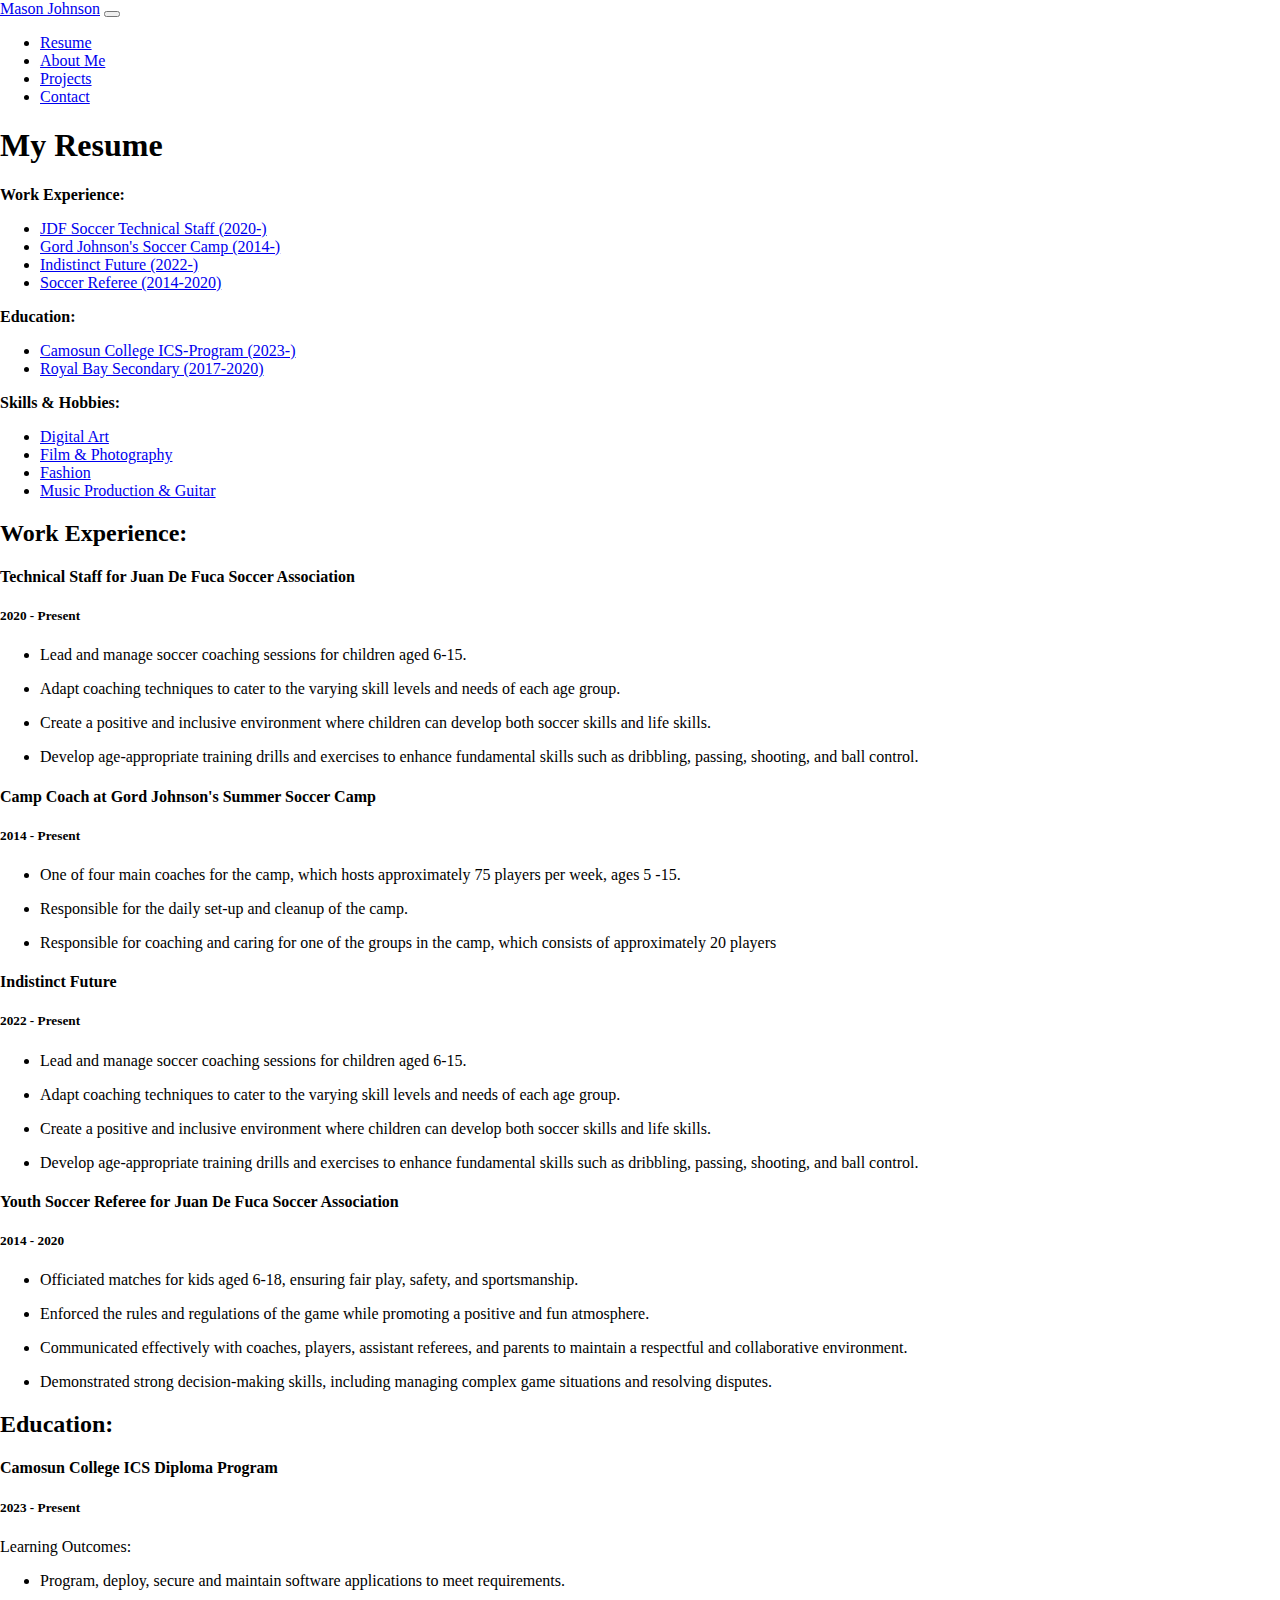
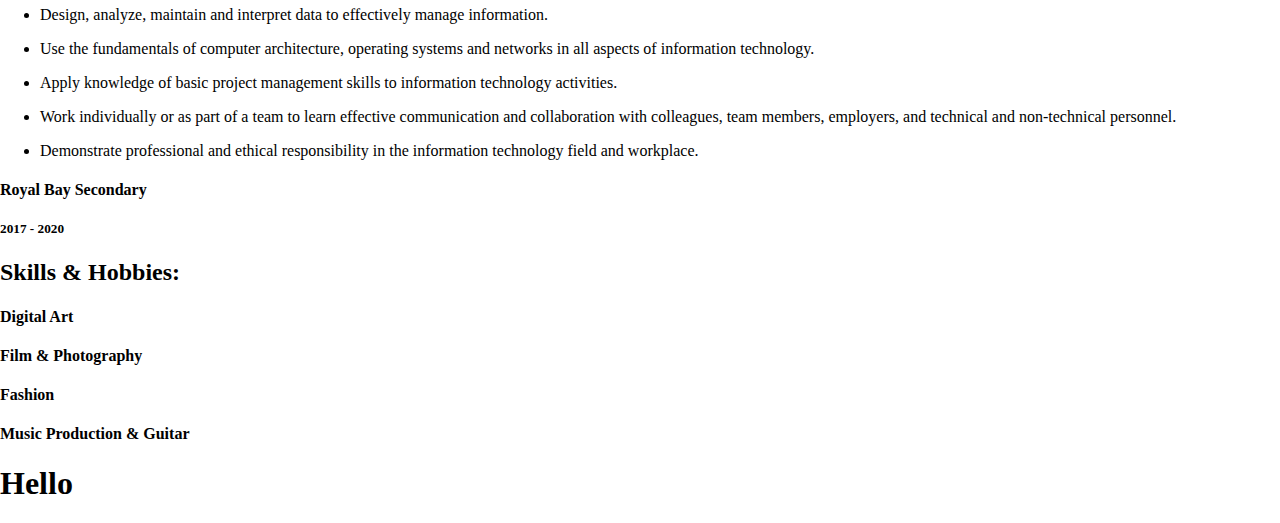
==== index.html @ dc1682ff "Initial commit" ====
<!DOCTYPE html>
<html lang="en">
<head>
    <meta charset="UTF-8">
    <meta name="viewport" content="width=device-width, initial-scale=1.0">
    <title>Mason Johnson - Online Portfolio</title>
    <link href="https://cdn.jsdelivr.net/npm/bootstrap@5.3.2/dist/css/bootstrap.min.css" rel="stylesheet" integrity="sha384-T3c6CoIi6uLrA9TneNEoa7RxnatzjcDSCmG1MXxSR1GAsXEV/Dwwykc2MPK8M2HN" crossorigin="anonymous">
    <link href="https://fonts.googleapis.com/css2?family=Material+Symbols+Outlined" rel="stylesheet">
    <link href="css/styles.css" rel="stylesheet">
</head>
<body class="">
    <!-- Navbar -->
    <nav class="navbar navbar-expand-md navbar-dark bg-dark fixed-top shadow-sm">
        <div class="container-fluid mx-md-5">
            <a class="navbar-brand" href="#">Mason Johnson</a>

            <button class="navbar-toggler" type="button" data-bs-toggle="collapse" data-bs-target="#navmenu">
                <span class="navbar-toggler-icon"></span>
            </button>

            <div class="collapse navbar-collapse" id="navmenu">
                <ul class="navbar-nav ms-auto">
                    <li class="nav-item">
                        <a href="#" class="nav-link active" >Resume</a>
                    </li>
                    <li class="nav-item">
                        <a href="./pages/aboutme.html" class="nav-link">About Me</a>
                    </li>
                    <li class="nav-item">
                        <a href="#" class="nav-link">Projects</a>
                    </li>
                    <li class="nav-item">
                        <a href="#" class="nav-link">Contact</a>
                    </li>
                </ul>
            </div>
        </div>
    </nav>

    <!-- Hero -->
    <section class="container-fluid bg-dark text-light py-5 text-center">
        <div class="d-flex justify-content-center align-items-center py-5">
            <h1 class="py-5 my-5">My Resume</h1>
        </div>
    </section>


    <!-- Resume Wiki Area -->
    <section class="container-fluid mt-2">
        <div class="row">

            <!-- Sidebar -->
            <div class="col-md-3 d-none d-md-block p-0 border-end">
                <nav class="mx-2 py-5 ps-5 sticky-top" id="resume-nav">

                    <!-- Work experience -->
                    <label class="mx-2 my-2 fs-5" for="#work-exp"><strong>Work Experience:</strong></label>
                    
                    <ul class="nav list-unstyled mx-3" id="work-exp">
                        <li class="nav-item">
                            <a href="#work-jdf-tech" class="nav-link active" aria-current="true" >JDF Soccer Technical Staff (2020-)</a>
                        </li>
                        <li class="nav-item">
                            <a href="#work-gordy-j" class="nav-link">Gord Johnson's Soccer Camp (2014-)</a>
                        </li>
                        <li class="nav-item">
                            <a href="#work-indistinct" class="nav-link">Indistinct Future (2022-)</a>
                        </li>
                        <li class="nav-item">
                            <a href="#work-ref" class="nav-link">Soccer Referee (2014-2020)</a>
                        </li>
                    </ul>

                    <!-- Schooling navs -->
                    <label class="mx-2 my-2 fs-5" for="#school"><strong>Education:</strong></label>
                    <ul class="nav list-unstyled mx-3 flex-column" id="school">
                        <li class="nav-item">
                            <a href="#school-camosun" class="nav-link" >Camosun College ICS-Program (2023-)</a>
                        </li>
                        <li class="nav-item">
                            <a href="#school-rbss" class="nav-link">Royal Bay Secondary (2017-2020)</a>
                        </li>
                    </ul>

                    <!-- Skills & Hobbies navs -->
                    <label class="mx-2 my-2 fs-5" for="#skills"><strong>Skills & Hobbies:</strong></label>
                    <ul class="nav list-unstyled mx-3 flex-column" id="skills">
                        <li class="nav-item">
                            <a href="#skill-digart" class="nav-link">Digital Art</a>
                        </li>
                        <li class="nav-item">
                            <a href="#skill-film" class="nav-link">Film & Photography</a>
                        </li>
                        <li class="nav-item">
                            <a href="#skill-fashion" class="nav-link">Fashion</a>
                        </li>
                        <li class="nav-item">
                            <a href="#skill-music" class="nav-link">Music Production & Guitar</a>
                        </li>
                    </ul>

                </nav>
            </div>

            <!-- Main content -->
            <div class="col-md-9" >

                <h2 class="my-4 ms-2 fw-bold">Work Experience:</h2>

                <!-- JDF Technical Staff -->
                <div class=" d-flex flex-column text-start ps-5">
                    <div class="row align-items-center">
                        <h4 class="col-9 py-3" id="work-jdf-tech">Technical Staff for Juan De Fuca Soccer Association</h4>
                        <h5 class="ms-auto col-3 fst-italic">2020 - Present</h5>
                    </div>

                    <ul>
                        <li><p>Lead and manage soccer coaching sessions for children aged 6-15.</p></li>
                        <li><p>Adapt coaching techniques to cater to the varying skill levels and needs of each age group.</p></li>
                        <li><p>Create a positive and inclusive environment where children can develop both soccer skills and life skills.</p></li>
                        <li><p>Develop age-appropriate training drills and exercises to enhance fundamental skills such as dribbling, passing, shooting, and ball control.</p></li>
                    </ul>
                </div>

                <!-- Soccer Camp -->
                <div class=" d-flex flex-column text-start ps-5">
                    <div class="row align-items-center">
                        <h4 class="col-9 py-3" id="work-gordy-j">Camp Coach at Gord Johnson's Summer Soccer Camp</h4>
                        <h5 class="ms-auto col-3 fst-italic">2014 - Present</h5>
                    </div>
                    
                    <ul>
                        <li><p>One of four main coaches for the camp, which hosts approximately 75 players per week, ages 5 -15.</p></li>
                        <li><p>Responsible for the daily set-up and cleanup of the camp.</p></li>
                        <li><p>Responsible for coaching and caring for one of the groups in the camp, which consists of approximately 20 players</p></li>
                    </ul>
                </div>
                
                <!-- Indistinct Future -->
                <div class=" d-flex flex-column text-start ps-5">
                    <div class="row align-items-center">
                        <h4 class="col-9 py-3" id="work-indistinct">Indistinct Future</h4>
                        <h5 class="ms-auto col-3 fst-italic">2022 - Present</h5>
                    </div>

                    <ul>
                        <li><p>Lead and manage soccer coaching sessions for children aged 6-15.</p></li>
                        <li><p>Adapt coaching techniques to cater to the varying skill levels and needs of each age group.</p></li>
                        <li><p>Create a positive and inclusive environment where children can develop both soccer skills and life skills.</p></li>
                        <li><p>Develop age-appropriate training drills and exercises to enhance fundamental skills such as dribbling, passing, shooting, and ball control.</p></li>
                    </ul>
                </div>

                <!-- Soccer Referee -->
                <div class=" d-flex flex-column text-start ps-5">
                    <div class="row align-items-center">
                        <h4 class="col-9 py-3" id="work-ref">Youth Soccer Referee for Juan De Fuca Soccer Association</h4>
                        <h5 class="ms-auto col-3 fst-italic">2014 - 2020</h5>
                    </div>

                    <ul>
                        <li><p>Officiated matches for kids aged 6-18, ensuring fair play, safety, and sportsmanship.</p></li>
                        <li><p>Enforced the rules and regulations of the game while promoting a positive and fun atmosphere.</p></li>
                        <li><p>Communicated effectively with coaches, players, assistant referees, and parents to maintain a respectful and collaborative environment.</p></li>
                        <li><p>Demonstrated strong decision-making skills, including managing complex game situations and resolving disputes.</p></li>
                    </ul>
                </div>






                <h2 class="my-4 ms-2 fw-bold ">Education:</h2>

                <!-- Camosun -->
                <div class=" d-flex flex-column text-start ps-5">
                    <div class="row align-items-center">
                        <h4 class="col-9 pt-3" id="school-camosun">Camosun College ICS Diploma Program</h4>
                        <h5 class="ms-auto col-3 fst-italic">2023 - Present</h5>
                    </div>

                    <label for="#camosun-learning" class="fs-5 ms-3 pb-3">Learning Outcomes:</label>
                    <ul class="ms-4" id="camosun-learning">
                        <li><p>Program, deploy, secure and maintain software applications to meet requirements.</p></li>
                        <li><p>Design, analyze, maintain and interpret data to effectively manage information.</p></li>
                        <li><p>Use the fundamentals of computer architecture, operating systems and networks in all aspects of information technology.</p></li>
                        <li><p>Apply knowledge of basic project management skills to information technology activities.</p></li>
                        <li class="w-75"><p>Work individually or as part of a team to learn effective communication and collaboration with colleagues, team members, employers, and technical and non-technical personnel.</p></li>
                        <li><p>Demonstrate professional and ethical responsibility in the information technology field and workplace.</p></li>
                    </ul>
                </div>

                <!-- Royal Bay -->
                <div class=" d-flex flex-column text-start ps-5">
                    <div class="row align-items-center">
                        <h4 class="col-9 py-3" id="school-rbss">Royal Bay Secondary</h4>
                        <h5 class="ms-auto col-3 fst-italic">2017 - 2020</h5>
                    </div>
                </div>
                




                 <h2 class="my-4 ms-2 fw-bold ">Skills & Hobbies:</h2>

                <!-- Digital Art -->
                <div class=" d-flex flex-column text-start ps-5">
                    <div class="row align-items-center">
                        <h4 class="col-9 py-3" id="skill-digart">Digital Art</h4>
                    </div>
                </div>

                <!-- Film & Photography -->
                <div class=" d-flex flex-column text-start ps-5">
                    <div class="row align-items-center">
                        <h4 class="col-9 py-3" id="skill-film">Film & Photography</h4>
                    </div>
                </div>
                
                <!-- Fashion -->
                <div class=" d-flex flex-column text-start ps-5">
                    <div class="row align-items-center">
                        <h4 class="col-9 py-3" id="skill-fashion">Fashion</h4>
                    </div>
                </div>

                <!-- Music Production -->
                <div class=" d-flex flex-column text-start ps-5">
                    <div class="row align-items-center">
                        <h4 class="col-9 py-3" id="skill-music">Music Production & Guitar</h4>
                    </div>
                </div>


            </div>
        </div>
    </section>

    <footer class="container-fluid bg-dark footer">
        <h1 class="mb-0">Hello</h1>
    </footer>
    <script src="https://cdn.jsdelivr.net/npm/bootstrap@5.3.2/dist/js/bootstrap.bundle.min.js" integrity="sha384-C6RzsynM9kWDrMNeT87bh95OGNyZPhcTNXj1NW7RuBCsyN/o0jlpcV8Qyq46cDfL" crossorigin="anonymous"></script>
</body>
</html>
---- css/styles.css ----
body, html {
    padding: 0;
    margin: 0;
}
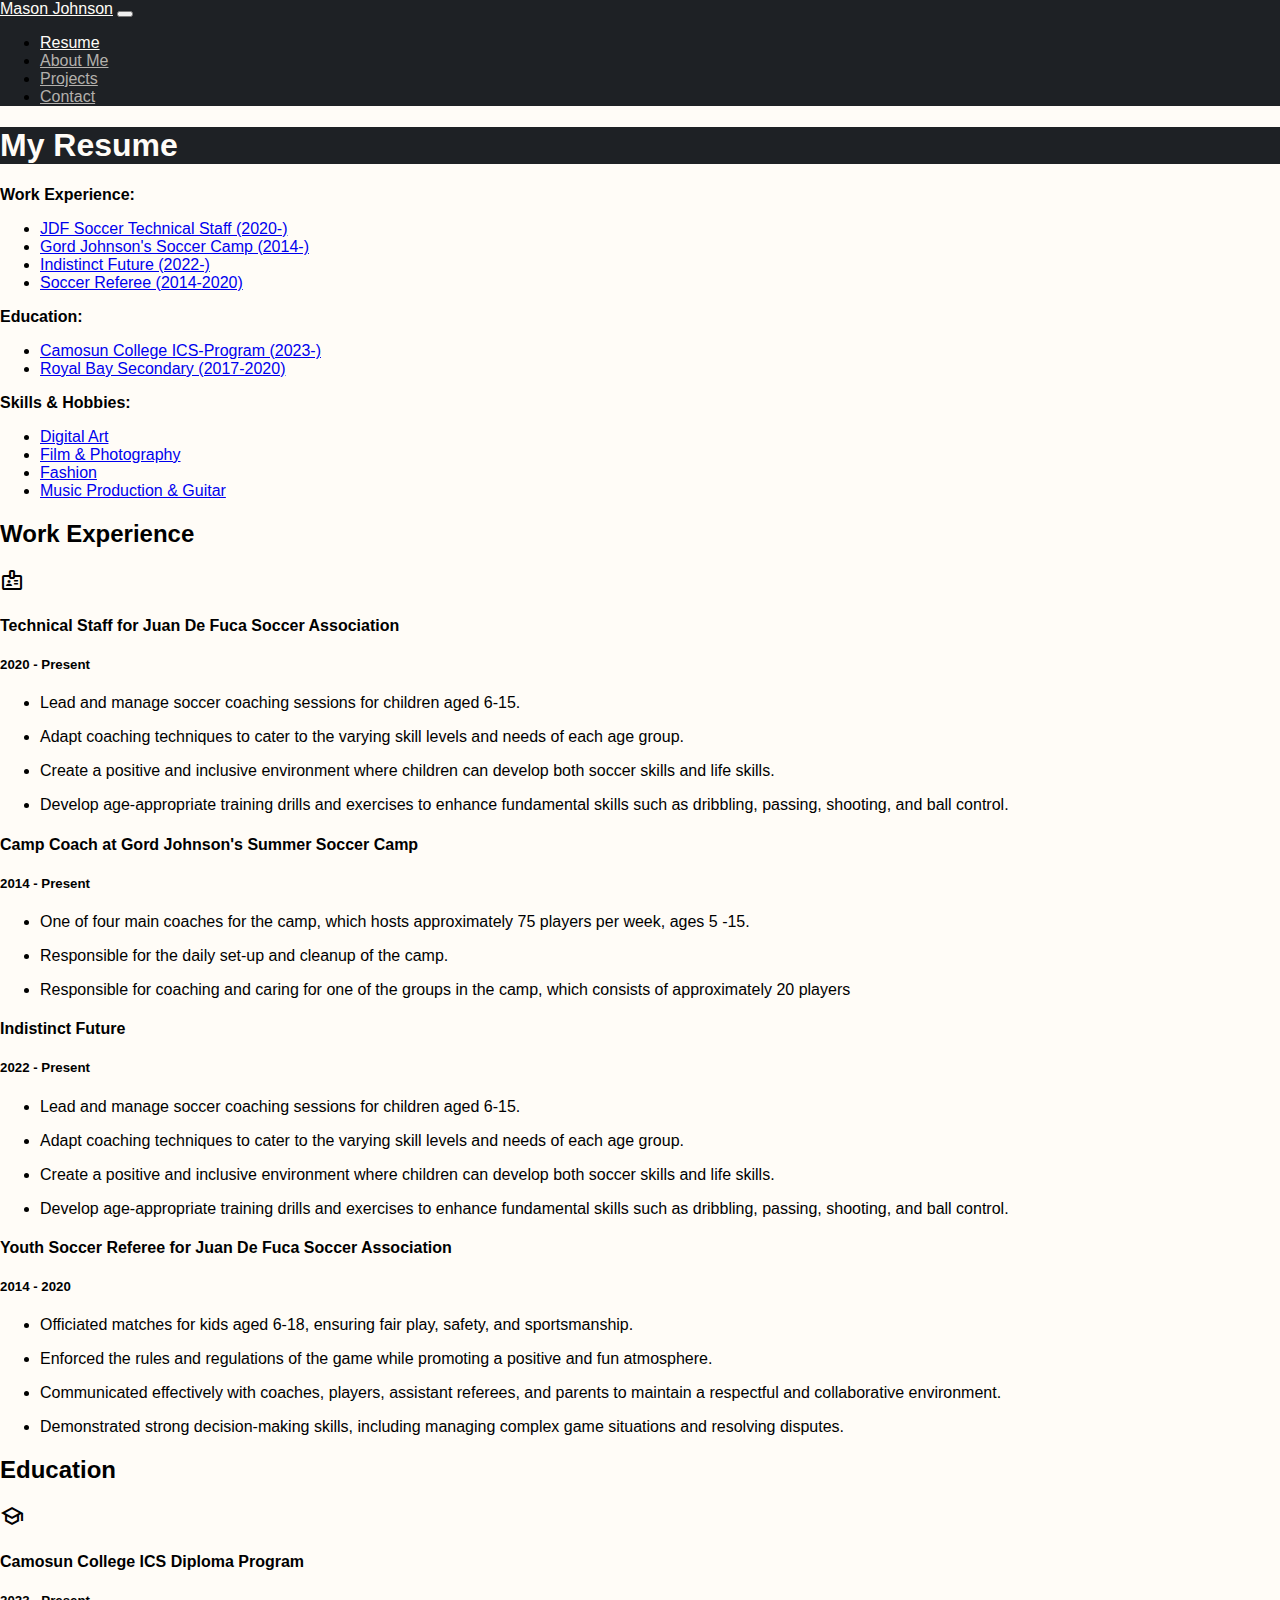
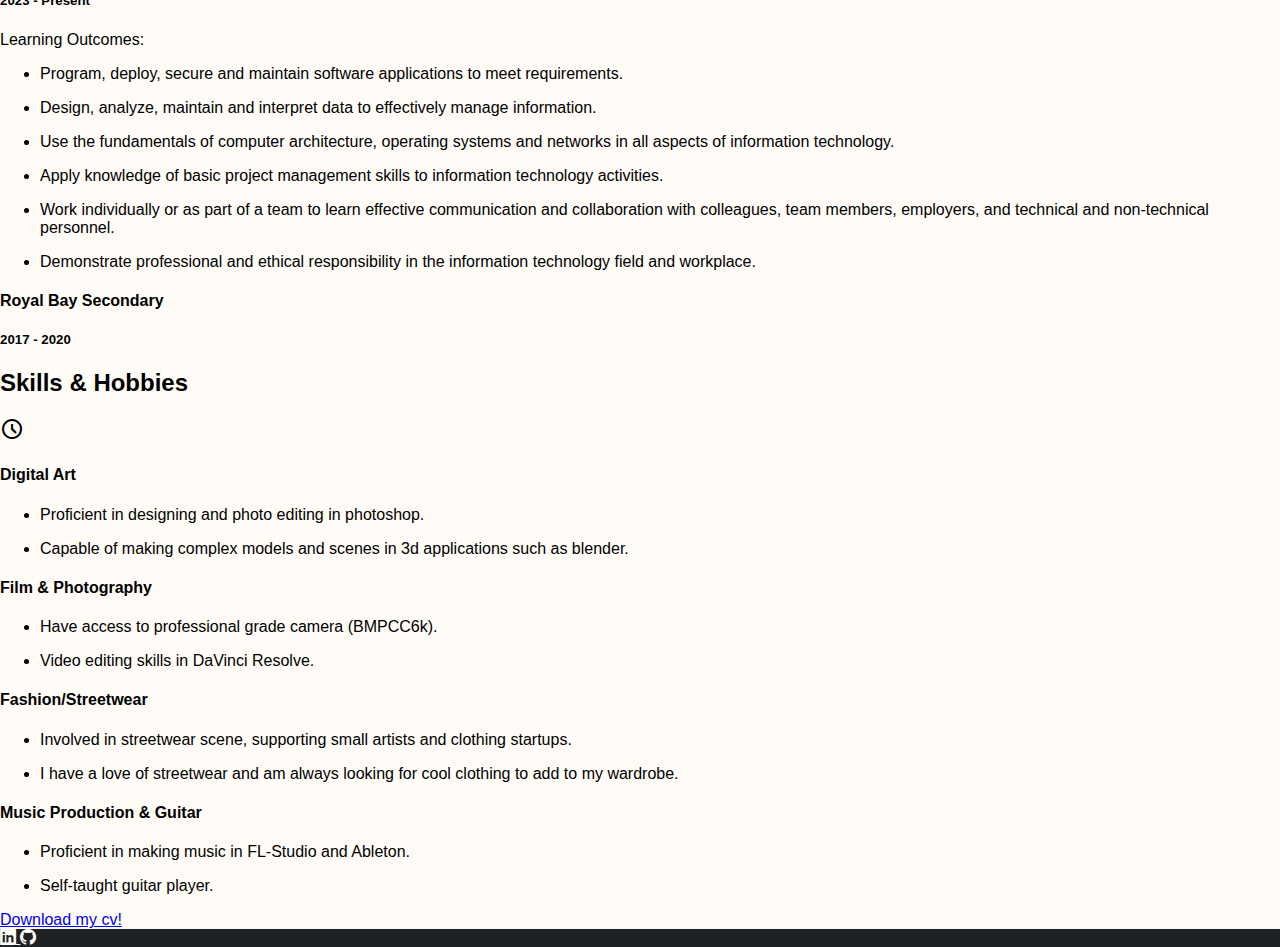
==== commit 844d2a4f: "website update" ====
--- a/index.html
+++ b/index.html
@@ -6,13 +6,19 @@
     <title>Mason Johnson - Online Portfolio</title>
     <link href="https://cdn.jsdelivr.net/npm/bootstrap@5.3.2/dist/css/bootstrap.min.css" rel="stylesheet" integrity="sha384-T3c6CoIi6uLrA9TneNEoa7RxnatzjcDSCmG1MXxSR1GAsXEV/Dwwykc2MPK8M2HN" crossorigin="anonymous">
     <link href="https://fonts.googleapis.com/css2?family=Material+Symbols+Outlined" rel="stylesheet">
+    <link rel="stylesheet" href="https://cdn.jsdelivr.net/npm/bootstrap-icons@1.11.2/font/bootstrap-icons.min.css">
+    <link href="css/theme.css" rel="stylesheet">
     <link href="css/styles.css" rel="stylesheet">
+
+    <style>
+        @import url('https://fonts.googleapis.com/css2?family=Open+Sans:ital,wght@0,300;0,400;0,500;0,600;0,700;0,800;1,300;1,400;1,500;1,600;1,700;1,800&display=swap');
+    </style>
 </head>
-<body class="">
+<body class="ct-bg-page">
     <!-- Navbar -->
-    <nav class="navbar navbar-expand-md navbar-dark bg-dark fixed-top shadow-sm">
+    <nav class="navbar navbar-expand-md navbar-dark ct-bg-dark fixed-top shadow-sm">
         <div class="container-fluid mx-md-5">
-            <a class="navbar-brand" href="#">Mason Johnson</a>
+            <a class="navbar-brand ct-text-light" href="#">Mason Johnson</a>
 
             <button class="navbar-toggler" type="button" data-bs-toggle="collapse" data-bs-target="#navmenu">
                 <span class="navbar-toggler-icon"></span>
@@ -21,16 +27,16 @@
             <div class="collapse navbar-collapse" id="navmenu">
                 <ul class="navbar-nav ms-auto">
                     <li class="nav-item">
-                        <a href="#" class="nav-link active" >Resume</a>
-                    </li>
-                    <li class="nav-item">
-                        <a href="./pages/aboutme.html" class="nav-link">About Me</a>
-                    </li>
-                    <li class="nav-item">
-                        <a href="#" class="nav-link">Projects</a>
-                    </li>
-                    <li class="nav-item">
-                        <a href="#" class="nav-link">Contact</a>
+                        <a href="#" class="nav-link ct-nav-link active" >Resume</a>
+                    </li>
+                    <li class="nav-item">
+                        <a href="./pages/aboutme.html" class="nav-link ct-nav-link">About Me</a>
+                    </li>
+                    <li class="nav-item">
+                        <a href="./pages/projects.html" class="nav-link ct-nav-link">Projects</a>
+                    </li>
+                    <li class="nav-item">
+                        <a href="./pages/contact.html" class="nav-link ct-nav-link">Contact</a>
                     </li>
                 </ul>
             </div>
@@ -38,7 +44,7 @@
     </nav>
 
     <!-- Hero -->
-    <section class="container-fluid bg-dark text-light py-5 text-center">
+    <section class="container-fluid ct-bg-dark ct-text-light py-5 text-center">
         <div class="d-flex justify-content-center align-items-center py-5">
             <h1 class="py-5 my-5">My Resume</h1>
         </div>
@@ -46,7 +52,7 @@
 
 
     <!-- Resume Wiki Area -->
-    <section class="container-fluid mt-2">
+    <section class="container-fluid mt-2 ct-bg-page">
         <div class="row">
 
             <!-- Sidebar -->
@@ -105,7 +111,10 @@
             <!-- Main content -->
             <div class="col-md-9" >
 
-                <h2 class="my-4 ms-2 fw-bold">Work Experience:</h2>
+                <div class="d-flex flex-row align-items-center">
+                    <h2 class="my-4 ms-2 fw-bold">Work Experience</h2>
+                    <span class="material-symbols-outlined fs-1 ps-3">badge</span> 
+                </div>
 
                 <!-- JDF Technical Staff -->
                 <div class=" d-flex flex-column text-start ps-5">
@@ -171,7 +180,10 @@
 
 
 
-                <h2 class="my-4 ms-2 fw-bold ">Education:</h2>
+                <div class="d-flex flex-row align-items-center">
+                    <h2 class="my-4 ms-2 fw-bold">Education</h2>
+                    <span class="material-symbols-outlined fs-1 pt-1 ps-3">school</span> 
+                </div>
 
                 <!-- Camosun -->
                 <div class=" d-flex flex-column text-start ps-5">
@@ -203,13 +215,21 @@
 
 
 
-                 <h2 class="my-4 ms-2 fw-bold ">Skills & Hobbies:</h2>
+                <div class="d-flex flex-row align-items-center">
+                    <h2 class="my-4 ms-2 fw-bold">Skills & Hobbies</h2>
+                    <span class="material-symbols-outlined fs-1 pt-1 ps-3">schedule</span> 
+                </div>
 
                 <!-- Digital Art -->
                 <div class=" d-flex flex-column text-start ps-5">
                     <div class="row align-items-center">
                         <h4 class="col-9 py-3" id="skill-digart">Digital Art</h4>
                     </div>
+
+                    <ul>
+                        <li><p>Proficient in designing and photo editing in photoshop.</p></li>
+                        <li><p>Capable of making complex models and scenes in 3d applications such as blender.</p></li>
+                    </ul>
                 </div>
 
                 <!-- Film & Photography -->
@@ -217,13 +237,23 @@
                     <div class="row align-items-center">
                         <h4 class="col-9 py-3" id="skill-film">Film & Photography</h4>
                     </div>
+
+                    <ul>
+                        <li><p>Have access to professional grade camera (BMPCC6k).</p></li>
+                        <li><p>Video editing skills in DaVinci Resolve.</p></li>
+                    </ul>
                 </div>
                 
                 <!-- Fashion -->
                 <div class=" d-flex flex-column text-start ps-5">
                     <div class="row align-items-center">
-                        <h4 class="col-9 py-3" id="skill-fashion">Fashion</h4>
-                    </div>
+                        <h4 class="col-9 py-3" id="skill-fashion">Fashion/Streetwear</h4>
+                    </div>
+
+                    <ul>
+                        <li><p>Involved in streetwear scene, supporting small artists and clothing startups.</p></li>
+                        <li><p>I have a love of streetwear and am always looking for cool clothing to add to my wardrobe.</p></li>
+                    </ul>
                 </div>
 
                 <!-- Music Production -->
@@ -231,16 +261,32 @@
                     <div class="row align-items-center">
                         <h4 class="col-9 py-3" id="skill-music">Music Production & Guitar</h4>
                     </div>
-                </div>
-
-
+
+                    <ul>
+                        <li><p>Proficient in making music in FL-Studio and Ableton.</p></li>
+                        <li><p>Self-taught guitar player.</p></li>
+                    </ul>
+                </div>
+
+                <!-- resume download -->
+                <div class=" d-flex flex-row text-center justify-content-center me-5">
+                    <a href="./files/Mason Johnson Resume.pdf" class="link-primary lead fs-2 my-5 me-5 fw-bold text-decoration-none " id="cvLink">Download my cv!</a>
+                </div>
             </div>
         </div>
     </section>
 
-    <footer class="container-fluid bg-dark footer">
-        <h1 class="mb-0">Hello</h1>
+    <footer class="container-fluid ct-bg-dark footer ct-text-light">
+        <div class="d-flex flex-row justify-content-center align-items-center">
+            <a href="https://www.linkedin.com/in/mason-johnson-8b04042a0/" class="text-decoration-none ct-text-light me-2">
+                <i class="fs-4 bi bi-linkedin"></i>
+            </a>
+            <a href="https://github.com/mason1566" class="text-decoration-none ct-text-light ms-2">
+                <i class="fs-4 bi bi-github"></i>
+            </a>
+        </div>
     </footer>
+
     <script src="https://cdn.jsdelivr.net/npm/bootstrap@5.3.2/dist/js/bootstrap.bundle.min.js" integrity="sha384-C6RzsynM9kWDrMNeT87bh95OGNyZPhcTNXj1NW7RuBCsyN/o0jlpcV8Qyq46cDfL" crossorigin="anonymous"></script>
 </body>
 </html>--- a/css/theme.css
+++ b/css/theme.css
@@ -0,0 +1,71 @@
+:root {
+    --ct-bg-page: #fffcf7;
+    --ct-bg-page-dark: #b3b0ac;
+    --ct-bg-page-hover: #e6e3dd;
+
+    /* for testing purposes */
+    /* --ct-bg-page: red;
+    --ct-bg-page-dark: rgb(30, 184, 10);
+    --ct-bg-page-hover: #c79023; */
+
+    --ct-red: #ae2012;
+
+    --ct-bg-dark: #1e2125;
+    --ct-bg-dark-border: #27292c;
+    --ct-bg-dark-hover: #2f3235;
+    --ct-btn-hover: #3d4144;
+    --ct-purple: #682d9c;
+
+    /* Theme colours for fallout pip-boy section */
+    --fallout-green: #00F53F;
+    --fallout-green-disabled: #096B18;
+    --fallout-green-hover: #0bc239;
+}
+
+@import url('https://fonts.googleapis.com/css2?family=Ubuntu:ital,wght@0,300;0,400;0,500;0,700;1,300;1,400;1,500;1,700&display=swap');
+
+body, html {
+    font-family: 'Ubuntu', sans-serif !important;
+}
+
+/* Custom theme colouring stuff */
+.ct-bg-dark {
+    background-color: var(--ct-bg-dark) !important;
+}
+
+.ct-bg-page {
+    background-color: var(--ct-bg-page) !important;
+}
+
+.ct-text-light {
+    color: var(--ct-bg-page) !important;
+}
+
+.ct-nav-link {
+    color: var(--ct-bg-page-dark) !important;
+}
+
+.ct-nav-link:focus, .ct-nav-link:hover {
+    color: var(--ct-bg-page-hover) !important;
+}
+
+.navbar-nav .ct-nav-link.active, .navbar-nav .ct-nav-link.show {
+    color: var(--ct-bg-page) !important;
+}
+
+.ct-btn {
+    color: var(--ct-bg-page) !important;
+    background-color: var(--ct-bg-dark) !important;
+    border-color: var(--ct-bg-dark) !important;
+}
+
+.ct-btn:hover {
+    background-color: var(--ct-bg-dark-hover) !important;
+}
+
+.ct-btn-hover-light:hover {
+    background-color: var(--ct-btn-hover) !important;
+}
+
+/* End of custom theme */
+
--- a/css/styles.css
+++ b/css/styles.css
@@ -2,3 +2,13 @@
     padding: 0;
     margin: 0;
 }
+
+
+
+#cvLink {
+    transition: .2s transform cubic-bezier(.155,1.105,.295,1.12);
+}
+
+#cvLink:hover {
+    transform: scale(1.05);
+}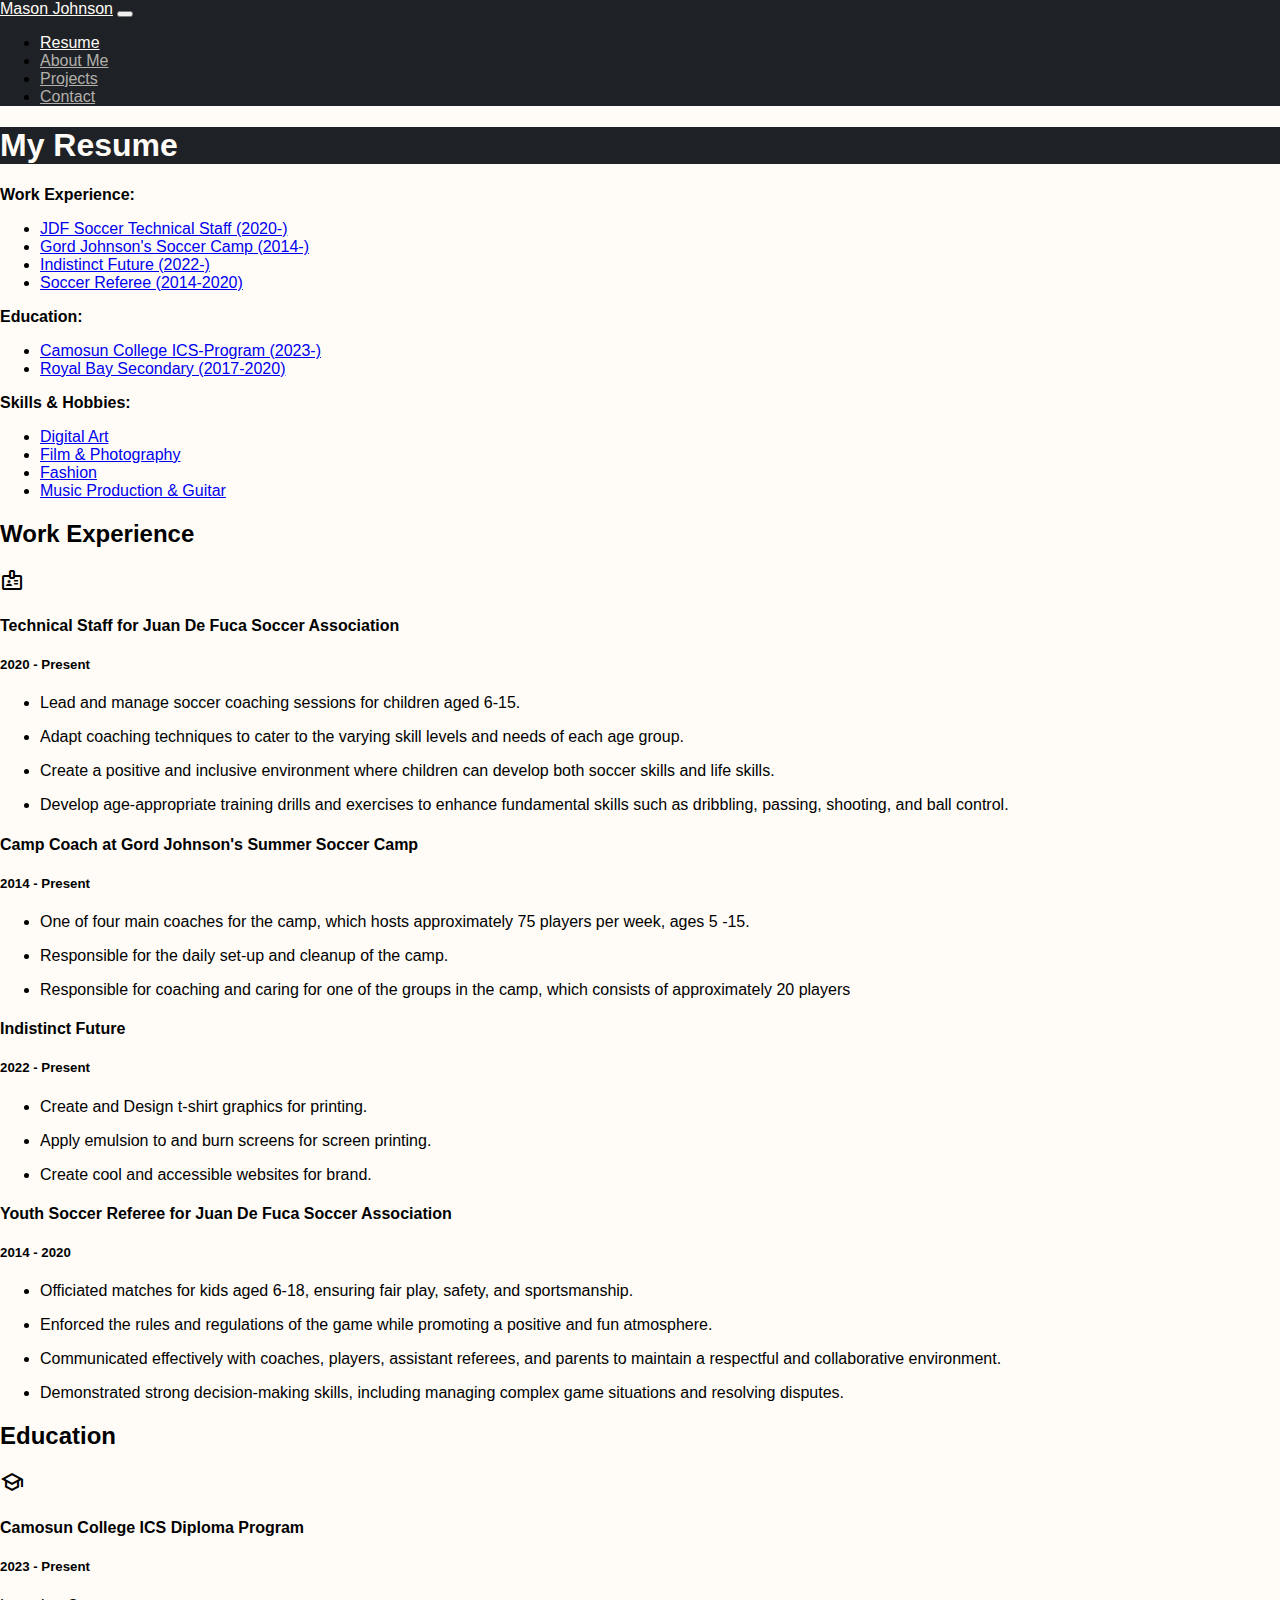
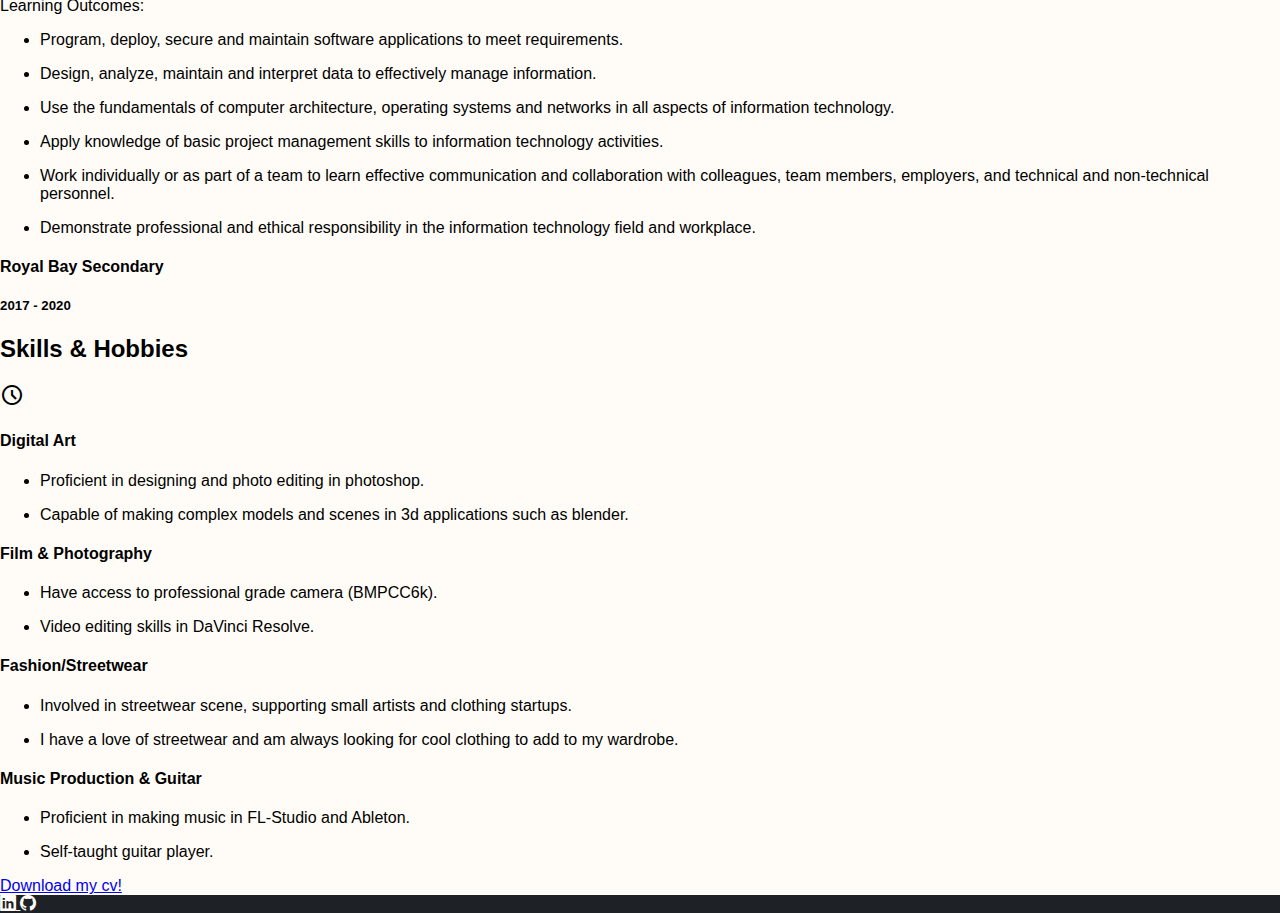
==== commit b7643533: "Changed indistinct future relevant skills inside index.html" ====
--- a/index.html
+++ b/index.html
@@ -153,10 +153,9 @@
                     </div>
 
                     <ul>
-                        <li><p>Lead and manage soccer coaching sessions for children aged 6-15.</p></li>
-                        <li><p>Adapt coaching techniques to cater to the varying skill levels and needs of each age group.</p></li>
-                        <li><p>Create a positive and inclusive environment where children can develop both soccer skills and life skills.</p></li>
-                        <li><p>Develop age-appropriate training drills and exercises to enhance fundamental skills such as dribbling, passing, shooting, and ball control.</p></li>
+                        <li><p>Create and Design t-shirt graphics for printing.</p></li>
+                        <li><p>Apply emulsion to and burn screens for screen printing.</p></li>
+                        <li><p>Create cool and accessible websites for brand.</p></li>
                     </ul>
                 </div>
 
